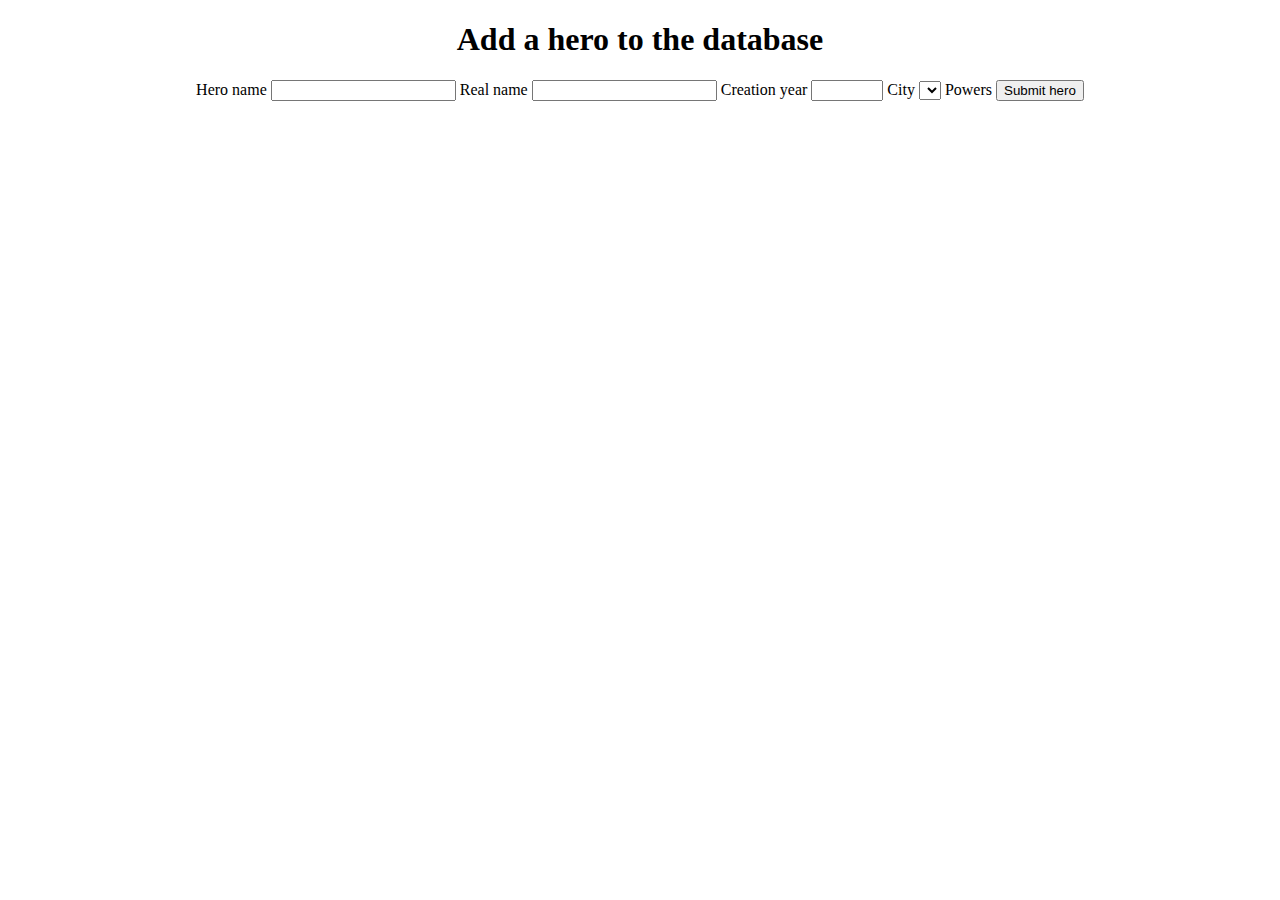
==== src/main/resources/templates/AddHeroForm.html @ a85ae68d "Startet på formen, mangler power check liste og at City listen vises frem, lige nu er den tom" ====
<!DOCTYPE html>
<html xmlns:th="http://www.thymeleaf.org">
<html lang="en">
<head>
  <meta charset="UTF-8">
  <title>Form</title>
</head>
<body>
  <div align="center">
    <form action="#" th:action="@{/register/save}" th:object="${hero}" method="post">

    <h1>Add a hero to the database</h1>

    <label>Hero name</label>
    <input type="text" th:field="*{heroName}"/>

    <label>Real name</label>
    <input type="text" th:field="*{realName}"/>

    <label>Creation year</label>
    <input type="number" min="1900" max="2023" th:field="*{creationYear}"/>

    <label>City</label>
    <select th:field="*{city}">
      <option th:each="c : ${listCities}" th:value="c" th:text="c"/>
    </select>

    <label>Powers</label>

    <button type="submit">Submit hero</button>
</form>
  </div>


</body>
</html>
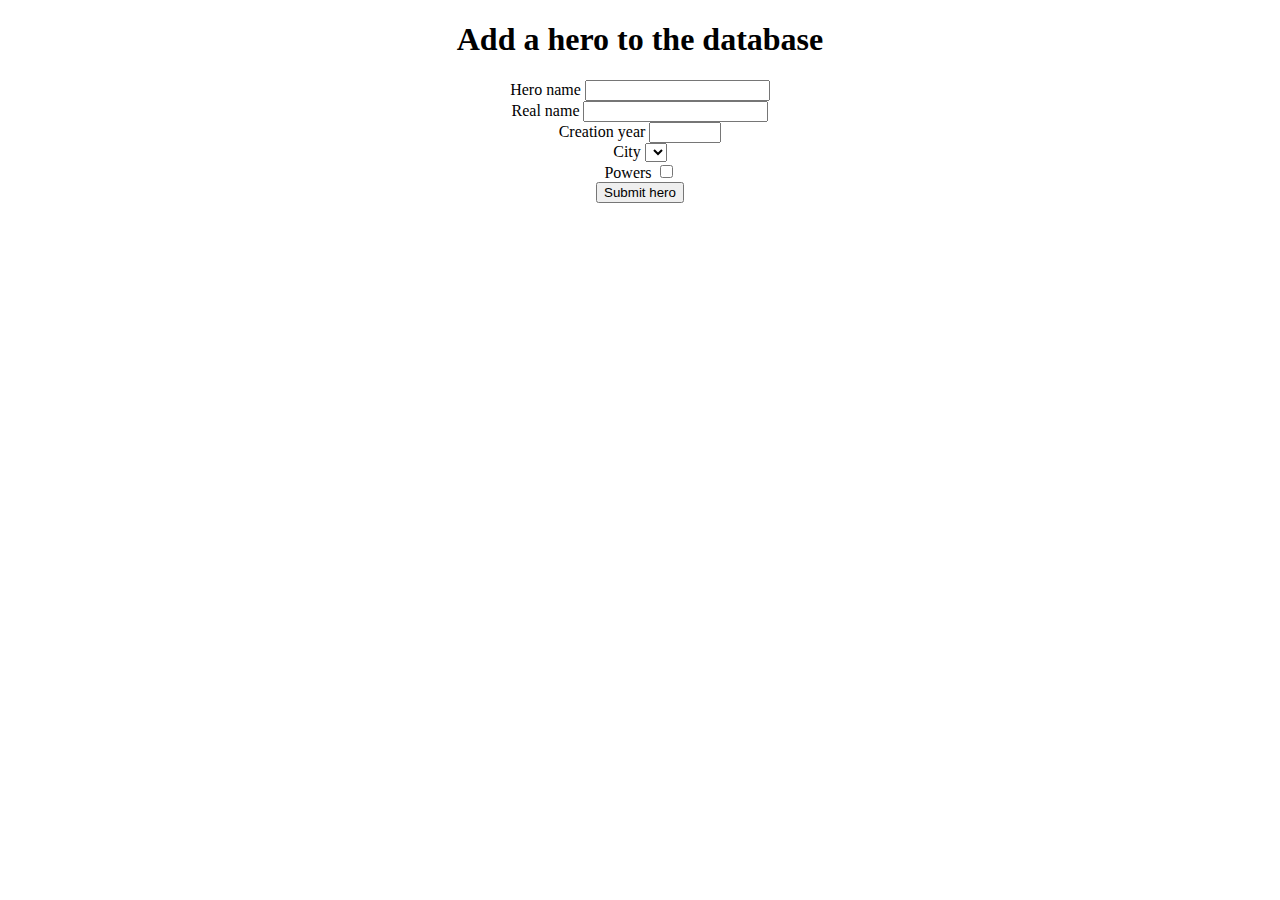
==== commit f15cd5da: "fixed layout og city list" ====
--- a/src/main/resources/templates/AddHeroForm.html
+++ b/src/main/resources/templates/AddHeroForm.html
@@ -8,25 +8,27 @@
 </head>
 <body>
   <div align="center">
+    <h1>Add a hero to the database</h1>
     <form action="#" th:action="@{/register/save}" th:object="${hero}" method="post">
 
-    <h1>Add a hero to the database</h1>
 
     <label>Hero name</label>
-    <input type="text" th:field="*{heroName}"/>
+    <input type="text" th:field="*{heroName}"/><br/>
 
     <label>Real name</label>
-    <input type="text" th:field="*{realName}"/>
+    <input type="text" th:field="*{realName}"/><br/>
 
     <label>Creation year</label>
-    <input type="number" min="1900" max="2023" th:field="*{creationYear}"/>
+    <input type="number" min="1900" max="2023" th:field="*{creationYear}"/><br/>
 
     <label>City</label>
     <select th:field="*{city}">
-      <option th:each="c : ${listCities}" th:value="c" th:text="c"/>
-    </select>
+      <option th:each="c : ${listCities}" th:value="${c}" th:text="${c}"/>
+    </select><br/>
 
     <label>Powers</label>
+      <input type="checkbox" th:field="*{powerList}">
+      <br/>
 
     <button type="submit">Submit hero</button>
 </form>
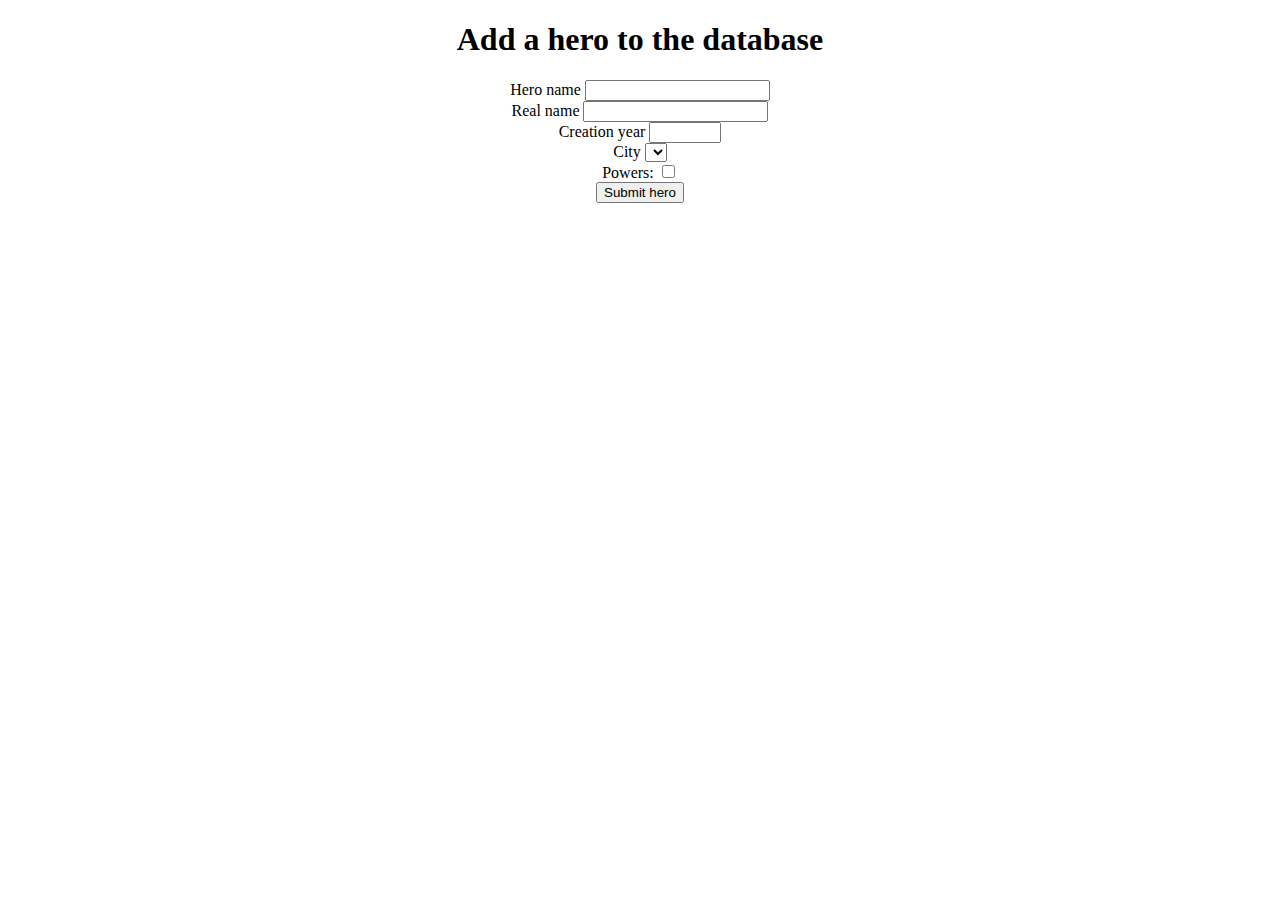
==== commit 65ac46ec: "Added power checkbox to form" ====
--- a/src/main/resources/templates/AddHeroForm.html
+++ b/src/main/resources/templates/AddHeroForm.html
@@ -26,8 +26,14 @@
       <option th:each="c : ${listCities}" th:value="${c}" th:text="${c}"/>
     </select><br/>
 
-    <label>Powers</label>
-      <input type="checkbox" th:field="*{powerList}">
+      <label>Powers:
+        <input type="checkbox" name="listPowers"
+               th:each="power : ${listPower}"
+               th:text="${power}"
+               th:value="${power}"
+               th:field="*{powerList}"
+        />
+      </label>
       <br/>
 
     <button type="submit">Submit hero</button>
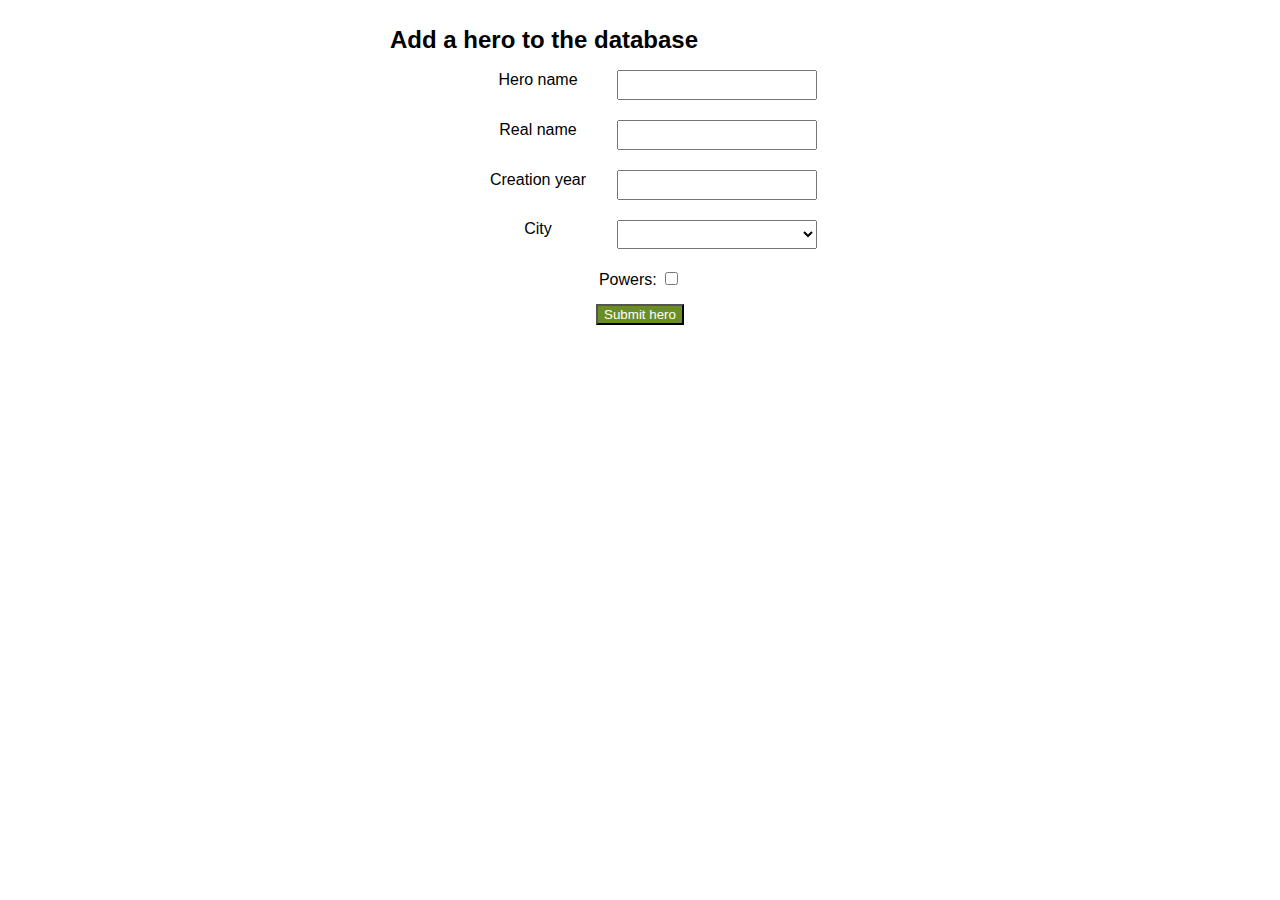
==== commit 77404ae2: "pillet ved css" ====
--- a/src/main/resources/templates/AddHeroForm.html
+++ b/src/main/resources/templates/AddHeroForm.html
@@ -5,10 +5,13 @@
 <head>
   <meta charset="UTF-8">
   <title>Form</title>
+  <link rel="stylesheet" href="FormStyle.css">
+
 </head>
 <body>
+<h1>Add a hero to the database</h1>
   <div align="center">
-    <h1>Add a hero to the database</h1>
+
     <form action="#" th:action="@{/register/save}" th:object="${hero}" method="post">
 
 
--- a/src/main/resources/templates/FormStyle.css
+++ b/src/main/resources/templates/FormStyle.css
@@ -0,0 +1,64 @@
+body {
+
+    max-width: 500px;
+
+    margin: auto;
+
+    background: white;
+
+    padding: 10px;
+
+}
+
+h1 {
+
+    font-family:Arial;
+
+    font-size: 1.5em;
+
+}
+
+label {
+
+    font-family: Arial;
+
+    width: 150px;
+
+    display: inline-block;
+
+
+
+}
+
+table, th, td {
+
+    border: 1px solid black;
+
+    border-collapse: collapse;
+
+    padding: 5px;
+
+}
+
+th {
+
+    text-align: left;
+
+}
+
+select, input[type="text"], input[type="number"]{
+
+    width:200px;
+
+    box-sizing:border-box;
+
+    padding-bottom: 10px;
+
+    margin-bottom: 20px;
+}
+
+button {
+    margin-top: 15px;
+    color:white;
+    background-color: olivedrab;
+}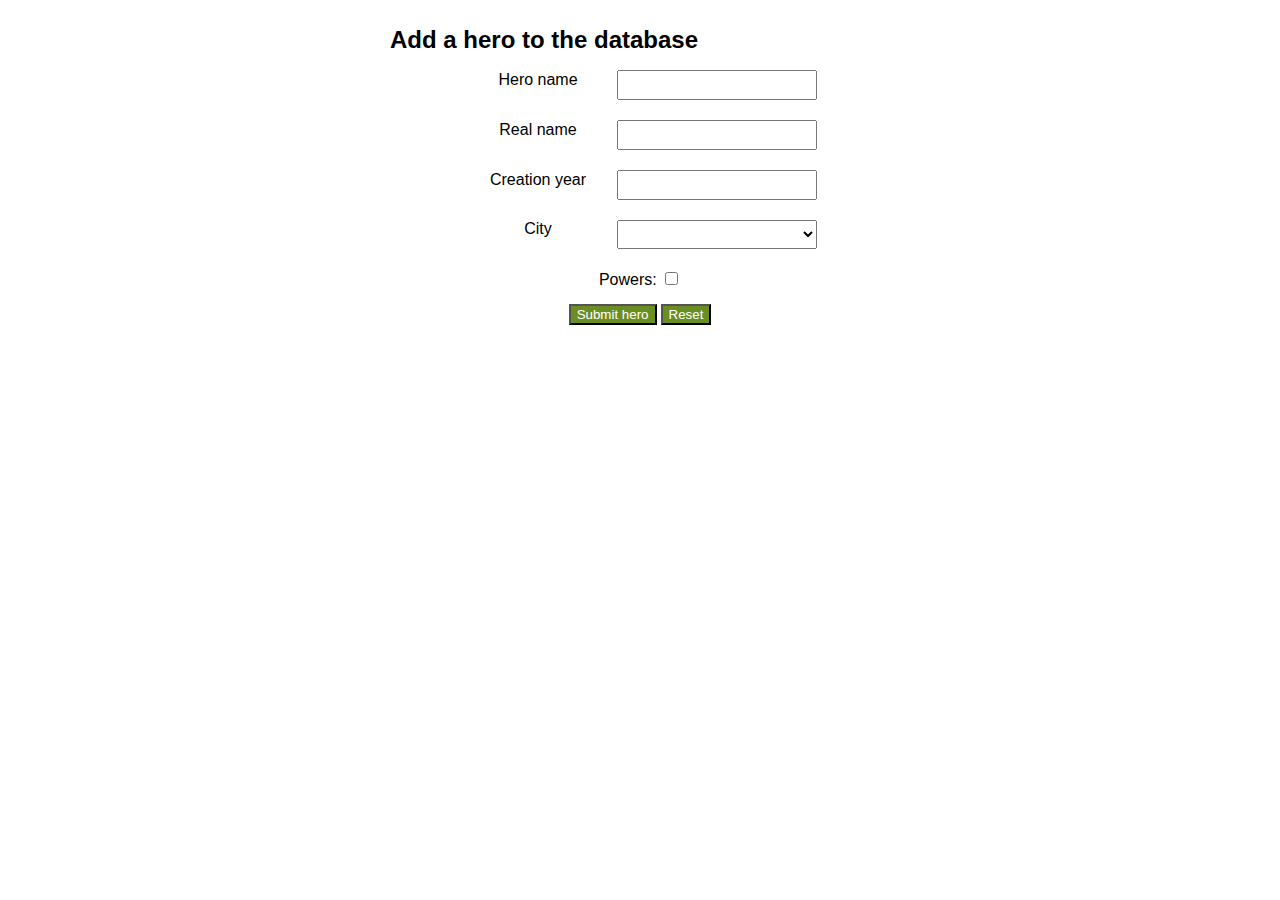
==== commit fb665512: "pillet ved css" ====
--- a/src/main/resources/templates/AddHeroForm.html
+++ b/src/main/resources/templates/AddHeroForm.html
@@ -12,7 +12,7 @@
 <h1>Add a hero to the database</h1>
   <div align="center">
 
-    <form action="#" th:action="@{/register/save}" th:object="${hero}" method="post">
+    <form action="#" th:action="@{/register}" method="post" th:object="${hero}">
 
 
     <label>Hero name</label>
@@ -40,6 +40,7 @@
       <br/>
 
     <button type="submit">Submit hero</button>
+    <button type="reset">Reset</button>
 </form>
   </div>
 
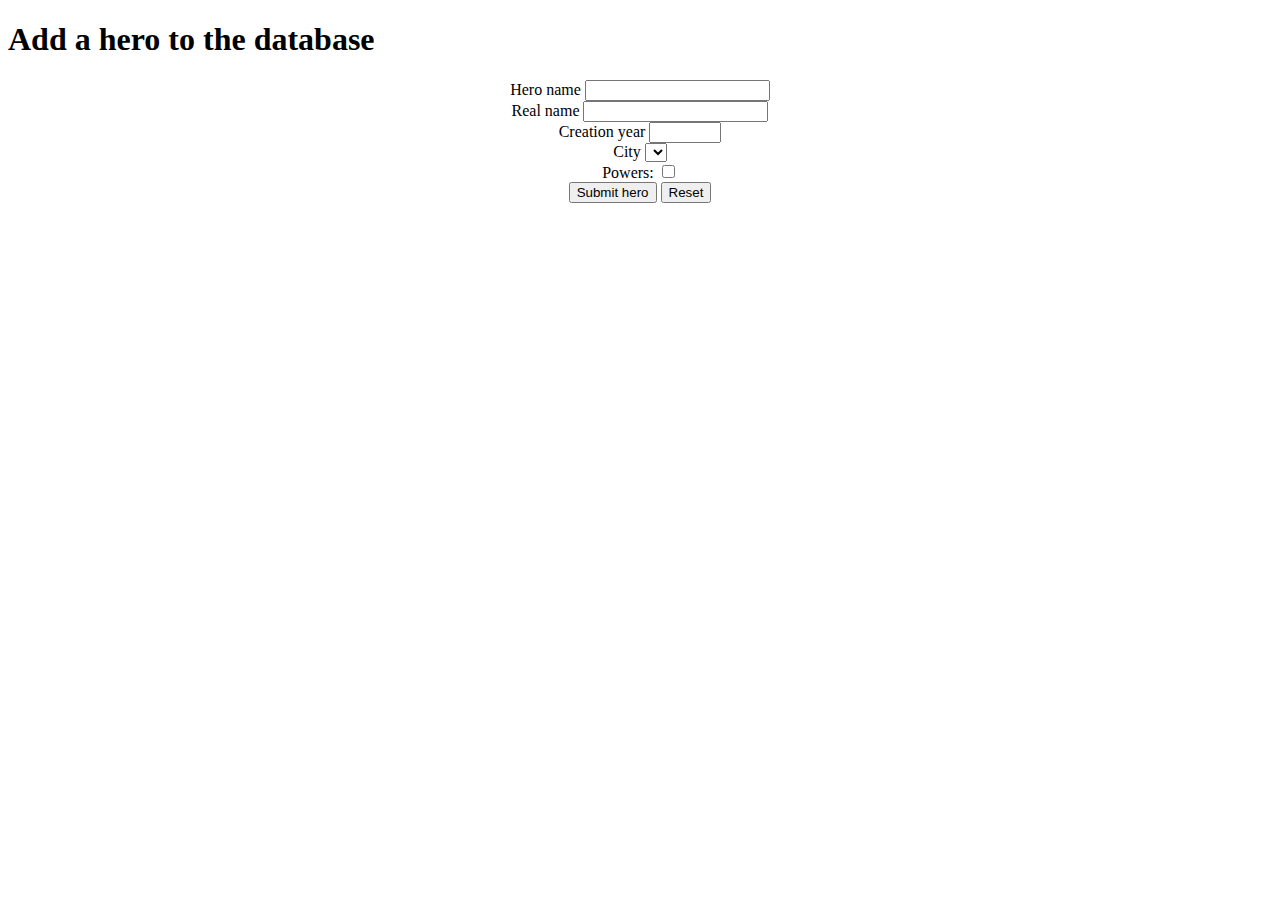
==== commit 4340df92: "begyndt på createUser. Rettet css xd" ====
--- a/src/main/resources/templates/AddHeroForm.html
+++ b/src/main/resources/templates/AddHeroForm.html
@@ -5,7 +5,7 @@
 <head>
   <meta charset="UTF-8">
   <title>Form</title>
-  <link rel="stylesheet" href="FormStyle.css">
+  <link th:href="@{FormStyle.css}"  rel="stylesheet">
 
 </head>
 <body>
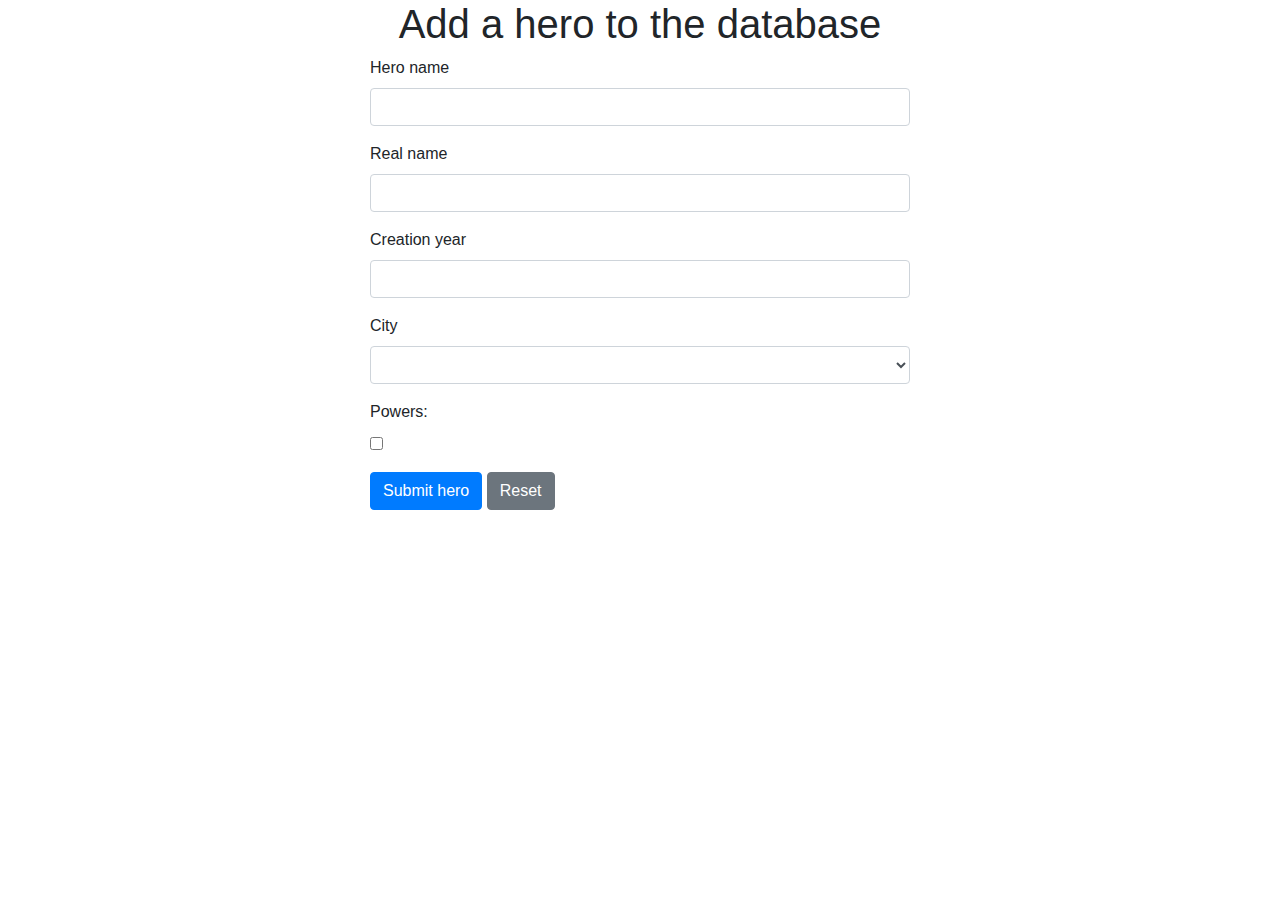
==== commit 9b24d9ab: "idunno" ====
--- a/src/main/resources/templates/AddHeroForm.html
+++ b/src/main/resources/templates/AddHeroForm.html
@@ -1,4 +1,62 @@
+<!DOCTYPE html>
+<html xmlns:th="http://www.thymeleaf.org">
+<html lang="en">
+<head>
+  <meta charset="UTF-8">
+  <title>Form</title>
+  <link th:href="@{FormStyle.css}"  rel="stylesheet">
+  <link rel="stylesheet" href="https://maxcdn.bootstrapcdn.com/bootstrap/4.6.0/css/bootstrap.min.css">
+</head>
+<body>
+<div class="container">
+  <h1 class="text-center">Add a hero to the database</h1>
+  <div class="row justify-content-center">
+    <div class="col-md-6">
+      <form action="#" th:action="@{/register}" method="post" th:object="${hero}">
 
+        <div class="form-group">
+          <label for="heroName">Hero name</label>
+          <input type="text" class="form-control" id="heroName" th:field="*{heroName}">
+        </div>
+
+        <div class="form-group">
+          <label for="realName">Real name</label>
+          <input type="text" class="form-control" id="realName" th:field="*{realName}">
+        </div>
+
+        <div class="form-group">
+          <label for="creationYear">Creation year</label>
+          <input type="number" class="form-control" id="creationYear" min="1900" max="2023" th:field="*{creationYear}">
+        </div>
+
+        <div class="form-group">
+          <label for="city">City</label>
+          <select class="form-control" id="city" th:field="*{city}">
+            <option th:each="c : ${listCities}" th:value="${c}" th:text="${c}"/>
+          </select>
+        </div>
+
+        <div class="form-group">
+          <label>Powers:</label>
+          <div class="form-check" th:each="power : ${listPower}">
+            <input type="checkbox" class="form-check-input" th:id="'power-' + ${power}" th:name="listPowers" th:value="${power}" th:field="*{powerList}">
+            <label class="form-check-label" th:for="'power-' + ${power}" th:text="${power}"></label>
+          </div>
+        </div>
+
+        <button type="submit" class="btn btn-primary">Submit hero</button>
+        <button type="reset" class="btn btn-secondary">Reset</button>
+
+      </form>
+    </div>
+  </div>
+</div>
+
+</body>
+</html>
+
+
+<!--
 <!DOCTYPE html>
 <html xmlns:th="http://www.thymeleaf.org">
 <html lang="en">
@@ -46,4 +104,4 @@
 
 
 </body>
-</html>+</html> -->